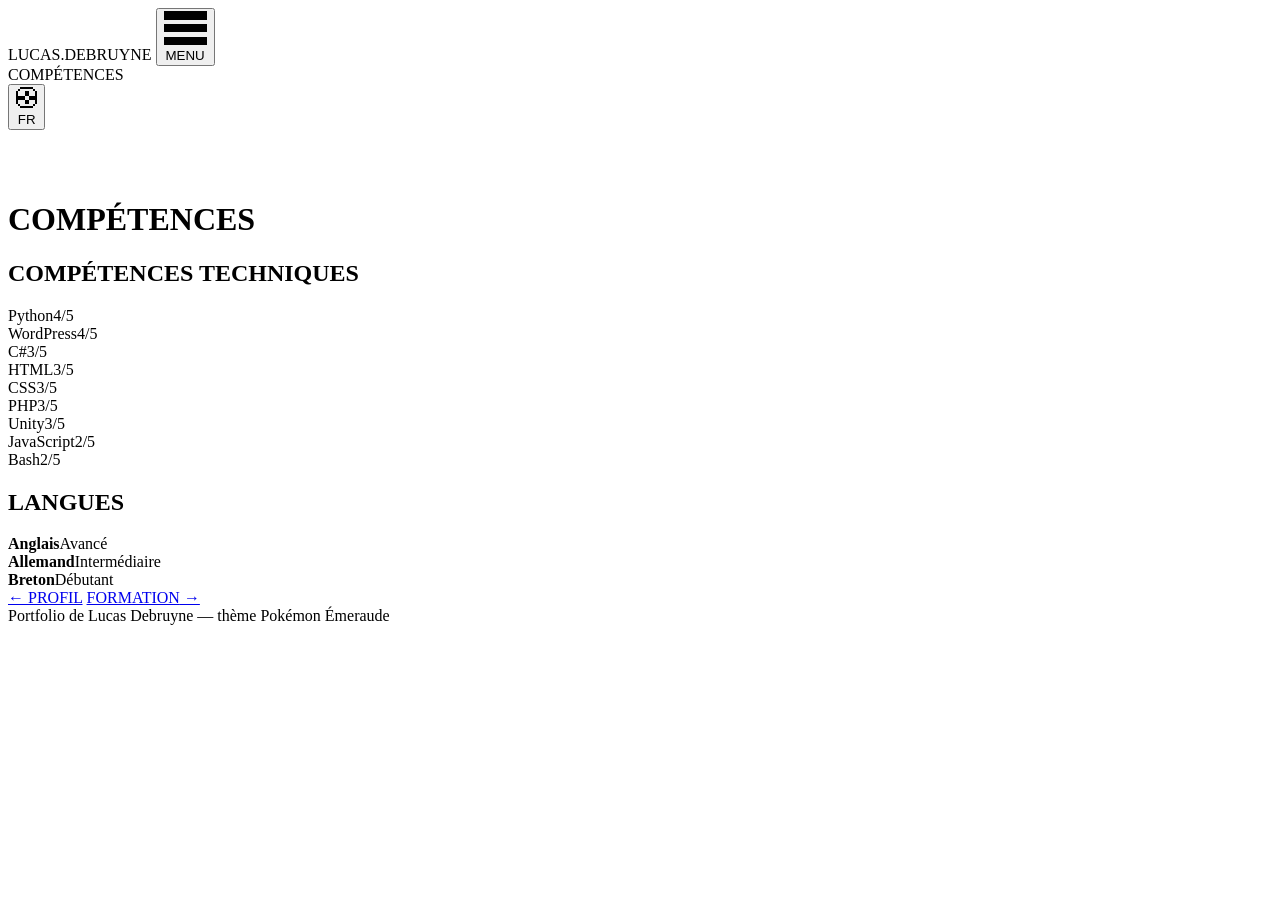
==== skills.html @ 65a51006 "Add files via upload" ====
<!DOCTYPE html>
<html lang="fr">
<head>
<meta charset="UTF-8">
<meta name="viewport" content="width=device-width, initial-scale=1.0">
<title>Pokédex — Compétences — Lucas Debruyne</title>
<link rel="stylesheet" href="styles.css">
</head>
<body>
<div class="scanlines"></div>
<div class="gba-frame">

  <div class="status-bar">
    <div class="status-left">
      <span class="brand"><span class="power-light"></span>LUCAS.DEBRUYNE</span>
      <button class="menu-toggle" id="menu-toggle" type="button" aria-haspopup="true" aria-expanded="false" aria-controls="ingame-menu">
        <span class="pixel-icon icon-sm" data-icon="menu"></span>
        <span data-i18n="nav.menu">MENU</span>
      </button>
    </div>
    <div class="status-right">
      <span data-i18n="status.pokedex">COMPÉTENCES</span>
      <div class="lang-switch">
        <button class="lang-btn" id="lang-btn" type="button" aria-haspopup="true" aria-expanded="false">
          <span class="pixel-icon icon-sm" data-icon="globe"></span>
          <span id="lang-current">FR</span>
        </button>
        <ul class="lang-menu" id="lang-menu" hidden>
          <li><button type="button" data-lang="fr"><span class="flag">FR</span>Français</button></li>
          <li><button type="button" data-lang="en"><span class="flag">EN</span>English</button></li>
        </ul>
      </div>
    </div>
  </div>

  <div class="ingame-menu" id="ingame-menu" hidden>
    <ul>
      <li><a href="index.html"><span data-i18n="nav.home">ACCUEIL</span></a></li>
      <li><a href="about.html"><span data-i18n="nav.profile">PROFIL</span></a></li>
      <li><a href="skills.html"><span data-i18n="nav.pokedex">COMPÉTENCES</span></a></li>
      <li><a href="education.html"><span data-i18n="nav.education">FORMATION</span></a></li>
      <li><a href="experience.html"><span data-i18n="nav.experience">EXPéRIENCE</span></a></li>
      <li><a href="stage.html"><span data-i18n="nav.internship">STAGE</span></a></li>
      <li><a href="projects.html"><span data-i18n="nav.projects">PROJETS</span></a></li>
      <li><a href="certifications.html"><span data-i18n="nav.certifications">CERTIFICATIONS</span></a></li>
      <li><a href="cv.html"><span data-i18n="nav.cv">CV</span></a></li>
      <li><a href="contact.html"><span data-i18n="nav.contact">CONTACT</span></a></li>
      <li class="menu-close-item"><button type="button" id="menu-close-btn"><span data-i18n="nav.close">FERMER</span></button></li>
    </ul>
  </div>

  <main>
    <div class="page-hero">
      <div class="hero-cloud" style="width:60px;height:22px;top:10px;left:20%;"></div>
      <div class="hero-cloud" style="width:90px;height:28px;top:18px;left:60%;"></div>
      <div class="hero-grass-pattern"></div>
      <div class="hero-inner">
        <h1 class="hero-title" data-i18n="nav.pokedex">COMPÉTENCES</h1>
      </div>
    </div>

    <section>
      <div class="section-inner">
        <h2 class="section-title" data-i18n="skills.title.tech">COMPÉTENCES TECHNIQUES</h2>
        <div class="pokedex">
          <div class="pokedex-screen">
            <div id="skills-list"></div>
          </div>
        </div>
      </div>
    </section>

    <section class="alt">
      <div class="section-inner">
        <h2 class="section-title" data-i18n="skills.title.languages">LANGUES</h2>
        <div class="lang-list" id="lang-list"></div>
      </div>
    </section>
  </main>

  <div class="page-nav">
    <a class="prev" href="about.html">← <span data-i18n="nav.profile">PROFIL</span></a>
    <a class="next" href="education.html"><span data-i18n="nav.education">FORMATION</span> →</a>
  </div>

  <footer class="site-footer" data-i18n="footer.tagline">Portfolio de Lucas Debruyne — thème Pokémon Émeraude</footer>
</div>
<script src="script.js"></script>
</body>
</html>
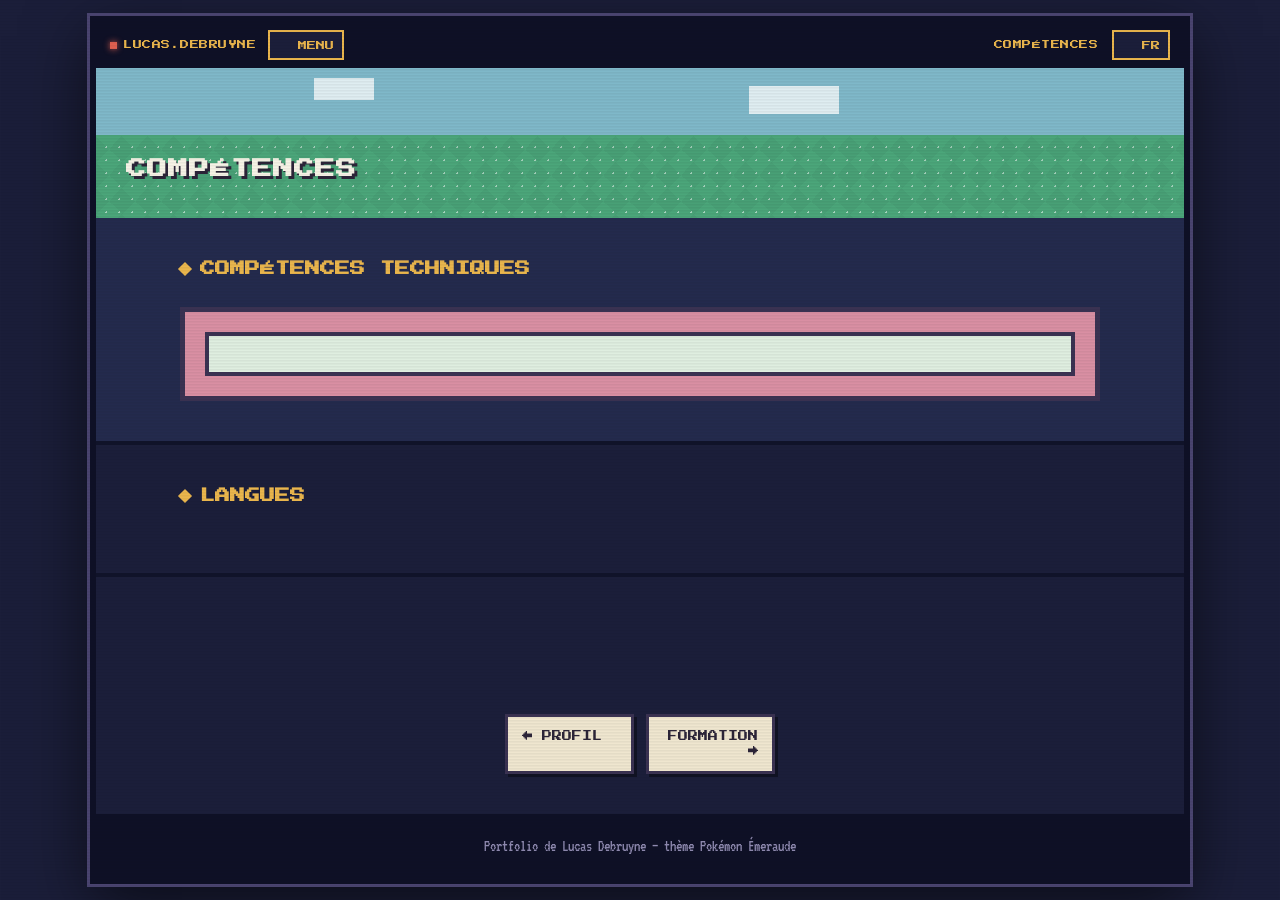
==== commit 8c00b68b: "Update skills.html" ====
--- a/skills.html
+++ b/skills.html
@@ -6,6 +6,7 @@
 <title>Pokédex — Compétences — Lucas Debruyne</title>
 <link rel="stylesheet" href="styles.css">
 </head>
+  <script src="script.js"></script>
 <body>
 <div class="scanlines"></div>
 <div class="gba-frame">
@@ -85,6 +86,6 @@
 
   <footer class="site-footer" data-i18n="footer.tagline">Portfolio de Lucas Debruyne — thème Pokémon Émeraude</footer>
 </div>
-<script src="script.js"></script>
+
 </body>
 </html>
--- a/styles.css
+++ b/styles.css
@@ -0,0 +1,645 @@
+@import url('https://fonts.googleapis.com/css2?family=Press+Start+2P&family=VT323&display=swap');
+
+:root{
+  --night:#1b1e3a;
+  --night-2:#232a4d;
+  --route:#4ba67a;
+  --route-dark:#3d8563;
+  --cream:#efe6cf;
+  --cream-2:#e2d6b3;
+  --ink:#2c2438;
+  --border:#3a3252;
+  --rose:#d98fa3;
+  --rose-dark:#b56a80;
+  --gold:#eab64d;
+  --hp-green:#78c850;
+  --hp-yellow:#e8c020;
+  --hp-red:#e06050;
+  --white:#f6f3e6;
+}
+
+*{box-sizing:border-box;}
+html{scroll-behavior:smooth;}
+body{
+  margin:0;
+  background:var(--night);
+  color:var(--white);
+  font-family:'VT323', monospace;
+  font-size:20px;
+  line-height:1.5;
+}
+h1,h2,h3,.pixel{font-family:'Press Start 2P', monospace;}
+a{color:inherit;}
+img{max-width:100%;display:block;}
+
+/* ---------- screen frame ---------- */
+.gba-frame{
+  max-width:1100px;
+  margin:16px auto;
+  border:6px solid #0e1026;
+  border-radius:0;
+  box-shadow:0 0 0 3px #4a4470, 0 20px 60px rgba(0,0,0,.6);
+  overflow:hidden;
+  position:relative;
+  min-height:calc(100vh - 32px);
+  display:flex;
+  flex-direction:column;
+}
+.scanlines{
+  pointer-events:none;
+  position:fixed;
+  inset:0;
+  background:repeating-linear-gradient(to bottom,
+    rgba(0,0,0,0.12) 0px, rgba(0,0,0,0.12) 1px, transparent 2px, transparent 3px);
+  mix-blend-mode:multiply;
+  z-index:999;
+  opacity:.35;
+}
+
+/* ---------- top status bar (GBA cartridge label) ---------- */
+.status-bar{
+  background:#0e1026;
+  color:var(--gold);
+  font-family:'Press Start 2P', monospace;
+  font-size:9px;
+  padding:8px 14px;
+  display:flex;
+  justify-content:space-between;
+  align-items:center;
+  letter-spacing:.5px;
+  flex-wrap:wrap;
+  gap:8px;
+}
+.status-bar .power-light{
+  display:inline-block;width:7px;height:7px;background:var(--hp-red);
+  border-radius:0;box-shadow:0 0 6px var(--hp-red);margin-right:6px;
+  animation:blink2 2.4s infinite;
+}
+@keyframes blink2{0%,90%,100%{opacity:1;}95%{opacity:.3;}}
+.status-right{
+  display:flex;
+  align-items:center;
+  gap:14px;
+}
+
+/* ---------- language switcher ---------- */
+.lang-switch{position:relative;}
+.lang-btn{
+  background:var(--night);
+  color:var(--gold);
+  border:2px solid var(--gold);
+  font-family:'Press Start 2P', monospace;
+  font-size:9px;
+  padding:6px 8px;
+  cursor:pointer;
+  display:flex;
+  align-items:center;
+  gap:6px;
+}
+.lang-btn:hover{background:var(--gold);color:var(--night);}
+.lang-menu{
+  position:absolute;
+  top:calc(100% + 6px);
+  right:0;
+  background:var(--cream);
+  border:3px solid var(--border);
+  padding:6px;
+  list-style:none;
+  margin:0;
+  min-width:150px;
+  z-index:300;
+  box-shadow:4px 4px 0 rgba(0,0,0,.5);
+}
+.lang-menu[hidden]{display:none;}
+.lang-menu li{margin:0;}
+.lang-menu button{
+  width:100%;
+  text-align:left;
+  background:none;
+  border:none;
+  color:var(--ink);
+  font-family:'VT323', monospace;
+  font-size:18px;
+  padding:8px 10px;
+  cursor:pointer;
+  display:flex;
+  align-items:center;
+  gap:8px;
+}
+.lang-menu button:hover{background:var(--rose);color:var(--white);}
+.lang-menu button.active{background:var(--route);color:var(--white);}
+.lang-menu button .flag{
+  font-family:'Press Start 2P', monospace;
+  font-size:9px;
+  opacity:.7;
+  min-width:24px;
+}
+
+/* ---------- nav (in-game pause menu) ---------- */
+.status-left{
+  display:flex;
+  align-items:center;
+  gap:12px;
+}
+.status-left .brand{display:flex;align-items:center;}
+.menu-toggle{
+  background:var(--night);
+  color:var(--gold);
+  border:2px solid var(--gold);
+  font-family:'Press Start 2P', monospace;
+  font-size:9px;
+  padding:6px 8px;
+  cursor:pointer;
+  display:flex;
+  align-items:center;
+  gap:6px;
+}
+.menu-toggle:hover{background:var(--gold);color:var(--night);}
+
+.ingame-menu{
+  position:absolute;
+  top:44px;
+  right:14px;
+  z-index:120;
+  background:#ffffff;
+  color:#3e3d3b;
+  border:3px solid #3e3d3b;
+  min-width:190px;
+  box-shadow:4px 4px 0 rgba(0,0,0,.35);
+}
+.ingame-menu[hidden]{display:none;}
+.ingame-menu ul{list-style:none;margin:0;padding:5px;}
+.ingame-menu li{margin:0;}
+.ingame-menu a,
+.ingame-menu button{
+  display:block;
+  width:100%;
+  text-align:left;
+  background:none;
+  border:none;
+  color:#3e3d3b;
+  text-decoration:none;
+  font-family:'Press Start 2P', monospace;
+  font-size:11px;
+  padding:10px 10px 10px 22px;
+  cursor:pointer;
+  position:relative;
+}
+.ingame-menu a::before,
+.ingame-menu button::before{
+  content:"";
+  position:absolute;
+  left:8px;
+  top:50%;
+  transform:translateY(-50%);
+  opacity:0;
+}
+.ingame-menu a:hover,
+.ingame-menu a:focus,
+.ingame-menu a.active,
+.ingame-menu button:hover,
+.ingame-menu button:focus{
+  outline:none;
+}
+.ingame-menu a:hover::before,
+.ingame-menu a:focus::before,
+.ingame-menu a.active::before,
+.ingame-menu button:hover::before,
+.ingame-menu button:focus::before{
+  content:"▶";
+  opacity:1;
+  color:#3e3d3b;
+}
+.ingame-menu .menu-close-item{
+  border-top:1px solid #c9c9c9;
+  margin-top:4px;
+  padding-top:4px;
+}
+.ingame-menu .menu-close-item button{color:var(--rose-dark);}
+
+/* ---------- page hero strip (small, per-page) ---------- */
+.page-hero{
+  position:relative;
+  min-height:150px;
+  background:linear-gradient(to bottom, #7fb8c9 0%, #7fb8c9 45%, var(--route) 45%, var(--route) 100%);
+  overflow:hidden;
+  display:flex;
+  align-items:flex-end;
+}
+.page-hero.tall{min-height:380px;}
+.hero-cloud{position:absolute;background:rgba(255,255,255,.75);border-radius:0;}
+.hero-grass-pattern{
+  position:absolute;left:0;right:0;bottom:0;top:45%;
+  background-image:
+    repeating-conic-gradient(from 45deg, rgba(0,0,0,0.035) 0% 25%, transparent 0% 50%),
+    radial-gradient(rgba(255,255,255,.5) 1px, transparent 1px);
+  background-size:26px 26px, 13px 13px;
+  background-position:0 0, 4px 5px;
+}
+.hero-scenery-wrap{
+  position:absolute;
+  right:0;
+  bottom:0;
+  width:58%;
+  max-width:460px;
+  aspect-ratio:320/130;
+  z-index:1;
+  pointer-events:none;
+}
+.hero-scenery{
+  width:100%;
+  height:100%;
+  display:block;
+  opacity:.92;
+}
+.hero-inner{position:relative;z-index:2;width:100%;padding:22px 30px 22px;}
+.page-hero.tall .hero-inner{padding:34px 30px 30px;}
+.trainer-sprite{width:64px;height:64px;margin-bottom:14px;image-rendering:pixelated;}
+.hero-title{
+  font-size:20px;color:var(--white);
+  text-shadow:3px 3px 0 var(--ink);
+  margin:0 0 12px;letter-spacing:1px;
+}
+.page-hero.tall .hero-title{font-size:28px;}
+@media (max-width:640px){
+  .hero-title{font-size:15px;}
+  .page-hero.tall .hero-title{font-size:18px;}
+  .hero-scenery-wrap{display:none;}
+}
+.dialog-box{
+  background:var(--cream);color:var(--ink);
+  border:4px solid var(--border);border-radius:0;
+  padding:16px 20px;max-width:640px;font-size:22px;
+  position:relative;box-shadow:4px 4px 0 rgba(0,0,0,.35);
+}
+.dialog-box .who{
+  font-family:'Press Start 2P', monospace;font-size:11px;
+  color:var(--rose-dark);margin-bottom:8px;display:block;
+}
+.dialog-arrow{
+  position:absolute;right:14px;bottom:10px;width:0;height:0;
+  border-left:7px solid transparent;border-right:7px solid transparent;
+  border-top:9px solid var(--ink);animation:bob 1s infinite;
+}
+@keyframes bob{0%,100%{transform:translateY(0);}50%{transform:translateY(4px);}}
+#typed-line::after{content:"▌";animation:blink 1s step-end infinite;}
+@keyframes blink{50%{opacity:0;}}
+
+/* ---------- section shell ---------- */
+main{flex:1;}
+section{padding:40px 26px;background:var(--night-2);border-bottom:4px solid #10132a;}
+section.alt{background:var(--night);}
+.section-inner{max-width:920px;margin:0 auto;}
+.section-title{
+  font-size:15px;color:var(--gold);margin:0 0 26px;
+  display:flex;align-items:center;gap:10px;
+}
+.section-title::before{content:"";width:10px;height:10px;background:var(--gold);display:inline-block;transform:rotate(45deg);}
+
+/* ---------- page navigation footer (in-page prev/next) ---------- */
+.page-nav{
+  display:flex;justify-content:space-between;gap:12px;
+  max-width:920px;margin:0 auto;padding:0 26px 40px;
+  font-family:'Press Start 2P', monospace;font-size:10px;
+}
+.page-nav a{
+  background:var(--cream);color:var(--ink);text-decoration:none;
+  border:3px solid var(--border);border-radius:0;padding:12px 14px;
+  box-shadow:3px 3px 0 rgba(0,0,0,.4);flex:1;
+}
+.page-nav a.next{text-align:right;}
+.page-nav a:hover{background:var(--rose);color:var(--white);}
+
+/* ---------- trainer card (home) ---------- */
+.trainer-card{
+  background:var(--cream);color:var(--ink);
+  border:5px solid var(--border);border-radius:0;
+  padding:20px;display:grid;grid-template-columns:110px 1fr;gap:18px;
+  box-shadow:4px 4px 0 rgba(0,0,0,.4);
+}
+@media (max-width:520px){.trainer-card{grid-template-columns:1fr;}}
+.trainer-card .portrait{
+  width:100px;height:100px;background:var(--route);
+  border:3px solid var(--ink);border-radius:0;
+  display:flex;align-items:center;justify-content:center;
+}
+.trainer-card .portrait svg{width:70px;height:70px;image-rendering:pixelated;}
+.trainer-card h3{margin:0 0 8px;font-size:15px;}
+.trainer-card .badges{display:flex;flex-wrap:wrap;gap:8px;margin-top:10px;}
+.mini-badge{
+  width:34px;height:34px;border-radius:0;
+  background:var(--gold);border:2px solid var(--ink);
+  display:flex;align-items:center;justify-content:center;font-size:15px;
+}
+.quick-links{display:grid;grid-template-columns:repeat(auto-fit,minmax(180px,1fr));gap:14px;margin-top:26px;}
+.quick-card{
+  background:var(--cream);color:var(--ink);text-decoration:none;
+  border:3px solid var(--border);border-radius:0;padding:16px;
+  box-shadow:3px 3px 0 rgba(0,0,0,.35);transition:transform .1s ease;
+}
+.quick-card:hover{transform:translateY(-3px);}
+.quick-card .icon{font-size:26px;margin-bottom:8px;}
+.quick-card b{font-family:'Press Start 2P',monospace;font-size:11px;display:block;margin-bottom:6px;}
+.quick-card span{font-size:17px;opacity:.85;}
+
+/* ---------- about page ---------- */
+.about-grid{display:grid;grid-template-columns:1fr;gap:20px;}
+.badge-row{display:flex;flex-wrap:wrap;gap:10px;margin-top:18px;}
+.badge{
+  background:var(--cream);color:var(--ink);border:3px solid var(--border);
+  border-radius:0;display:inline-flex;align-items:center;
+  justify-content:center;font-family:'Press Start 2P', monospace;font-size:9px;
+  text-align:center;line-height:1.2;box-shadow:2px 2px 0 rgba(0,0,0,.4);
+  padding:12px 14px;white-space:nowrap;
+}
+
+/* ---------- pokedex / skills ---------- */
+.pokedex{background:var(--rose);border:5px solid var(--border);border-radius:0;padding:20px;}
+.pokedex-screen{background:#dfeee0;border:4px solid var(--border);border-radius:0;padding:18px;color:var(--ink);}
+.stat-row{margin-bottom:14px;}
+.stat-row:last-child{margin-bottom:0;}
+.stat-label{display:flex;justify-content:space-between;font-family:'Press Start 2P', monospace;font-size:10px;margin-bottom:5px;}
+.hp-bar{height:10px;background:#c9c9b8;border:2px solid var(--ink);border-radius:0;overflow:hidden;}
+.hp-fill{height:100%;background:var(--hp-green);transition:width 1s ease;}
+.lang-list{margin-top:22px;display:grid;grid-template-columns:repeat(auto-fit,minmax(180px,1fr));gap:12px;}
+.lang-card{background:var(--cream);color:var(--ink);border:3px solid var(--border);border-radius:0;padding:10px 12px;font-size:19px;}
+.lang-card b{font-family:'Press Start 2P', monospace;font-size:10px;display:block;margin-bottom:4px;}
+
+/* ---------- education / route sign ---------- */
+.route-path{position:relative;padding-left:26px;border-left:4px dashed var(--route);}
+.route-stop{position:relative;margin-bottom:34px;}
+.route-stop:last-child{margin-bottom:0;}
+.route-stop::before{
+  content:"";position:absolute;left:-33px;top:4px;width:14px;height:14px;
+  background:var(--gold);border:3px solid var(--ink);border-radius:0;
+}
+.route-sign{background:var(--cream);color:var(--ink);border:4px solid var(--border);border-radius:0;padding:16px 18px;}
+.route-sign .date{font-family:'Press Start 2P', monospace;font-size:10px;color:var(--rose-dark);display:block;margin-bottom:6px;}
+.route-sign h3{margin:0 0 10px;font-size:14px;color:var(--ink);}
+.route-sign ul{margin:0;padding-left:20px;}
+.route-sign li{margin-bottom:4px;}
+
+/* ---------- experience ---------- */
+.exp-card{
+  background:var(--cream);color:var(--ink);border:4px solid var(--border);border-radius:0;
+  padding:18px 20px;display:flex;gap:18px;align-items:flex-start;flex-wrap:wrap;
+}
+.exp-icon{
+  width:50px;height:50px;flex:0 0 auto;background:var(--gold);border:3px solid var(--ink);
+  border-radius:0;display:flex;align-items:center;justify-content:center;font-size:24px;
+}
+.exp-text h3{margin:0 0 4px;font-size:14px;}
+.exp-text .date{font-family:'Press Start 2P',monospace;font-size:9px;color:var(--rose-dark);}
+
+/* ---------- stage (internship) ---------- */
+.stage-block{
+  display:grid;
+  grid-template-columns:260px 1fr;
+  gap:24px;
+  align-items:start;
+}
+.stage-block.reverse{grid-template-columns:1fr 260px;}
+.stage-block.reverse .stage-photo{order:2;}
+.stage-block.reverse .stage-text{order:1;}
+@media (max-width:640px){
+  .stage-block, .stage-block.reverse{grid-template-columns:1fr;}
+  .stage-block.reverse .stage-photo{order:1;}
+  .stage-block.reverse .stage-text{order:2;}
+}
+.stage-photo{width:100%;}
+.photo-slot{
+  aspect-ratio:4/3;
+  width:100%;
+  border:3px solid var(--border);
+  background-color:#eaf6f8;
+  background-image:
+    linear-gradient(45deg, #cfe9ee 25%, transparent 25%, transparent 75%, #cfe9ee 75%, #cfe9ee),
+    linear-gradient(45deg, #cfe9ee 25%, transparent 25%, transparent 75%, #cfe9ee 75%, #cfe9ee);
+  background-size:16px 16px;
+  background-position:0 0, 8px 8px;
+  display:flex;
+  flex-direction:column;
+  align-items:center;
+  justify-content:center;
+  gap:10px;
+  color:var(--rose-dark);
+  font-size:16px;
+  text-align:center;
+  padding:14px;
+}
+.stage-text{
+  background:var(--cream);color:var(--ink);
+  border:3px solid var(--border);
+  padding:18px 20px;
+  font-size:19px;
+}
+.stage-text p{margin:0 0 12px;}
+.stage-text p:last-child{margin-bottom:0;}
+.stage-facts{list-style:none;margin:0;padding:0;}
+.stage-facts li{padding:6px 0;border-top:2px dashed var(--cream-2);}
+.stage-facts li:first-child{border-top:none;}
+.stage-facts b, .stage-techs b{font-family:'Press Start 2P',monospace;font-size:10px;color:var(--rose-dark);font-weight:normal;}
+.stage-techs{margin-top:16px !important;}
+.stage-techs .tag{margin-right:4px;}
+.exp-more{margin:10px 0 0;}
+.exp-more a{font-family:'Press Start 2P',monospace;font-size:9px;color:var(--rose-dark);}
+
+/* ---------- projects / PC box ---------- */
+.pc-frame{
+  background:linear-gradient(180deg, #b08d5e 0%, #8a6a3f 100%);
+  border:6px solid #5c3a20;
+  padding:12px;
+  box-shadow:inset 0 0 0 3px rgba(255,255,255,.15);
+}
+.pc-shell{
+  background:#d9c9a3;
+  border:6px solid var(--border);
+  border-radius:0;
+  padding:16px;
+  box-shadow:inset 0 3px 0 rgba(255,255,255,.35), inset 0 -4px 0 rgba(0,0,0,.15);
+}
+.pc-topbar{
+  display:flex;justify-content:space-between;align-items:center;background:var(--night);
+  color:var(--white);font-family:'Press Start 2P',monospace;font-size:10px;padding:10px;
+  border-radius:0;flex-wrap:wrap;gap:8px;
+  box-shadow:inset 0 2px 0 rgba(255,255,255,.08);
+}
+.pc-topbar-title{padding:0 6px;}
+.pc-btn{
+  display:inline-block;
+  font-family:'Press Start 2P', monospace;
+  font-size:9px;
+  padding:8px 10px;
+  text-decoration:none;
+  border:2px solid var(--ink);
+  color:var(--ink);
+  box-shadow:2px 2px 0 rgba(0,0,0,.5);
+  transition:transform .08s ease;
+}
+.pc-btn:hover{transform:translateY(-2px);}
+.pc-btn:active{transform:translate(2px,2px);box-shadow:none;}
+.pc-btn-green{background:var(--hp-green);}
+.pc-btn-blue{background:#6fa8dc;}
+.pc-navigator{
+  display:flex;align-items:center;justify-content:center;gap:14px;
+  background:var(--night);color:var(--gold);
+  font-family:'Press Start 2P',monospace;font-size:10px;
+  padding:8px;border-top:2px solid #000;
+}
+.pc-navigator span#box-count{
+  background:#0a0c1c;
+  padding:4px 10px;
+  border:1px solid #45507a;
+  min-width:120px;
+  text-align:center;
+  display:inline-block;
+}
+.pc-arrow{
+  display:inline-flex;align-items:center;justify-content:center;
+  width:20px;height:20px;
+  background:#3a3f5c;
+  border:1px solid #6b719a;
+  box-shadow:1px 1px 0 rgba(0,0,0,.5);
+  opacity:.85;
+}
+.pc-filters{
+  display:flex;flex-wrap:wrap;gap:6px;align-items:center;
+  background:#c9b98f;
+  padding:8px 10px;
+  border-top:2px solid #5c3a20;
+}
+.pc-filter-btn{
+  font-family:'Press Start 2P', monospace;
+  font-size:8px;
+  padding:6px 8px;
+  background:var(--cream);
+  color:var(--ink);
+  border:2px solid var(--border);
+  box-shadow:2px 2px 0 rgba(0,0,0,.35);
+  cursor:pointer;
+  transition:transform .08s ease;
+}
+.pc-filter-btn:hover{transform:translateY(-1px);}
+.pc-filter-btn.active{
+  background:var(--rose-dark);
+  color:var(--white);
+}
+.pc-body{
+  display:grid;grid-template-columns:200px 1fr;gap:14px;
+  background:var(--rose);padding:14px;border-radius:0;
+}
+@media (max-width:700px){.pc-body{grid-template-columns:1fr;}}
+
+.pc-left{display:flex;flex-direction:column;gap:10px;}
+
+.pc-preview{
+  background-color:#eaf6f8;
+  background-image:
+    linear-gradient(45deg, #cfe9ee 25%, transparent 25%, transparent 75%, #cfe9ee 75%, #cfe9ee),
+    linear-gradient(45deg, #cfe9ee 25%, transparent 25%, transparent 75%, #cfe9ee 75%, #cfe9ee);
+  background-size:10px 10px;
+  background-position:0 0, 5px 5px;
+  border:3px solid var(--border);
+  padding:14px 10px 10px;
+  text-align:center;
+  min-height:120px;
+  display:flex;
+  flex-direction:column;
+  align-items:center;
+  justify-content:center;
+}
+.pc-preview .proj-number{
+  align-self:flex-start;
+  font-family:'Press Start 2P',monospace;font-size:9px;
+  color:var(--rose-dark);opacity:.85;margin-bottom:6px;
+}
+.pc-preview .proj-icon{width:56px;height:56px;margin-bottom:8px;}
+.pc-preview .proj-name{font-family:'Press Start 2P',monospace;font-size:10px;line-height:1.4;}
+
+.pc-details{
+  background:#c7c7d4;border:3px solid var(--border);border-radius:0;padding:14px;
+  color:var(--ink);min-height:150px;display:flex;flex-direction:column;flex:1;
+}
+.pc-details h4{font-family:'Press Start 2P',monospace;font-size:10px;margin:0 0 10px;color:var(--rose-dark);}
+.pc-details .proj-desc{font-size:18px;flex:1;}
+.pc-details .proj-tags{display:flex;flex-wrap:wrap;gap:6px;margin:10px 0;}
+.tag{background:var(--night);color:var(--gold);font-family:'Press Start 2P',monospace;font-size:8px;padding:4px 6px;border-radius:0;}
+.pc-details .proj-link{
+  display:inline-block;margin-top:auto;background:var(--rose-dark);color:var(--white);
+  text-decoration:none;font-family:'Press Start 2P',monospace;font-size:9px;padding:8px 10px;
+  border-radius:0;text-align:center;border:2px solid var(--ink);
+}
+.pc-details .empty{margin:auto;text-align:center;font-size:18px;opacity:.8;}
+
+.box-grid{
+  border:3px solid var(--border);border-radius:0;padding:20px;
+  display:grid;grid-template-columns:repeat(auto-fill,minmax(70px,1fr));gap:18px 14px;align-content:start;
+  background-color:#b7a6ae;
+  background-image:
+    linear-gradient(45deg, #c4b3bb 25%, transparent 25%, transparent 75%, #c4b3bb 75%, #c4b3bb),
+    linear-gradient(45deg, #c4b3bb 25%, transparent 25%, transparent 75%, #c4b3bb 75%, #c4b3bb);
+  background-size:16px 16px;
+  background-position:0 0, 8px 8px;
+}
+.box-slot{
+  background:transparent;border:none;border-radius:0;aspect-ratio:1;
+  display:flex;align-items:center;justify-content:center;cursor:pointer;padding:4px;
+  transition:transform .1s ease, filter .1s ease;
+  filter:drop-shadow(1px 2px 0 rgba(0,0,0,.25));
+}
+.box-slot:hover{transform:translateY(-2px);}
+.box-slot.active{
+  background:var(--cream);
+  border:2px solid var(--ink);
+  box-shadow:2px 2px 0 rgba(0,0,0,.35);
+  transform:scale(1.05);
+}
+.box-slot.filtered-out{display:none;}
+.box-slot svg{width:100%;height:100%;image-rendering:pixelated;}
+
+
+/* ---------- CV / bag ---------- */
+.bag-panel{background:var(--cream);color:var(--ink);border:4px solid var(--border);border-radius:0;padding:26px;text-align:center;}
+.bag-panel p{font-size:20px;margin:0 0 18px;}
+.item-list{display:grid;grid-template-columns:repeat(auto-fit,minmax(200px,1fr));gap:14px;margin-top:22px;text-align:left;}
+.item-row{
+  background:var(--white);border:2px solid var(--border);border-radius:0;padding:12px 14px;
+  display:flex;align-items:center;gap:10px;
+}
+.item-row .icon{font-size:20px;}
+.item-row b{font-family:'Press Start 2P',monospace;font-size:9px;display:block;}
+.item-row span{font-size:16px;opacity:.8;}
+.cta-button{
+  display:inline-block;background:var(--gold);color:var(--ink);text-decoration:none;
+  font-family:'Press Start 2P',monospace;font-size:12px;padding:14px 20px;border-radius:0;
+  border:3px solid var(--ink);box-shadow:3px 3px 0 rgba(0,0,0,.4);transition:transform .08s ease;
+}
+.cta-button:hover{transform:translateY(-2px);}
+.cta-button:active{transform:translate(2px,2px);box-shadow:none;}
+
+/* ---------- contact / save ---------- */
+.save-screen{background:var(--night);border:4px solid var(--border);border-radius:0;padding:22px;}
+.save-slot{
+  background:var(--cream);color:var(--ink);border:3px solid var(--border);border-radius:0;
+  padding:14px 16px;display:flex;align-items:center;gap:14px;margin-bottom:12px;text-decoration:none;
+}
+.save-slot:last-child{margin-bottom:0;}
+.save-slot .dot{width:10px;height:10px;background:var(--hp-green);border-radius:0;flex:0 0 auto;}
+.save-slot .label{font-family:'Press Start 2P',monospace;font-size:10px;display:block;margin-bottom:3px;}
+.save-slot .value{font-size:19px;}
+
+footer.site-footer{background:#0e1026;color:#8f8ab0;text-align:center;padding:20px;font-size:16px;}
+
+/* ---------- pixel icons (replace emoji everywhere) ---------- */
+.pixel-icon{
+  display:inline-flex;
+  align-items:center;
+  justify-content:center;
+  width:1em;
+  height:1em;
+  color:currentColor;
+}
+.pixel-icon svg{width:100%;height:100%;image-rendering:pixelated;display:block;}
+.icon-lg{font-size:28px;}
+.icon-md{font-size:20px;}
+.icon-sm{font-size:14px;}
